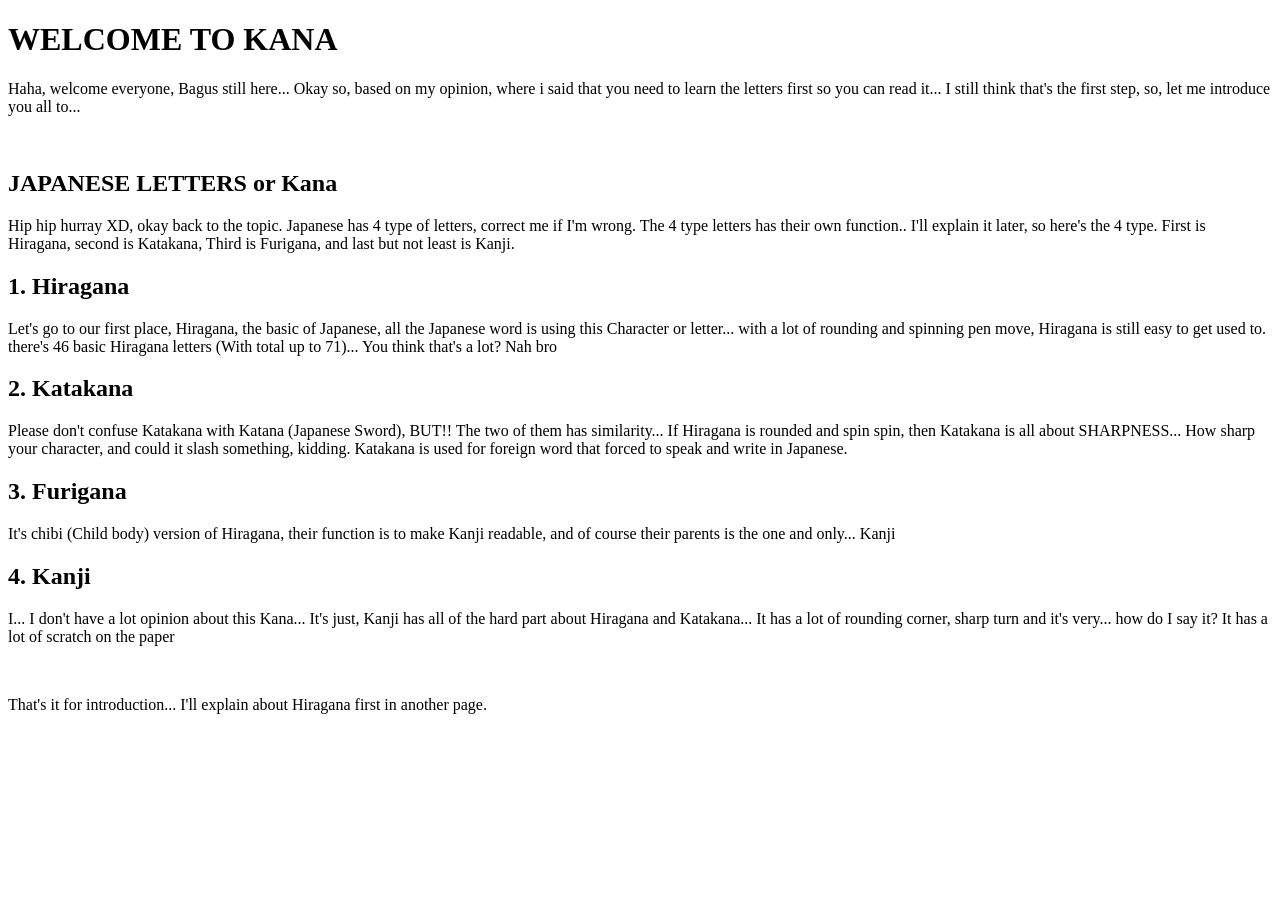
==== page/kana/index.html @ cd1f5fe6 "add day02, introduction to japanese kana or letter" ====
<!DOCTYPE html>
<html lang="en">
	<head>
		<meta charset="UTF-8">
		<meta name="viewport" content="width=device-width, initial-scale=1.0">
		<title>Kana</title>
	</head>
	<body>
		<h1>WELCOME TO KANA</h1>
		<p>
		Haha, welcome everyone, Bagus still here... Okay so, based on my opinion, where i said that you need to learn the letters first so you can read it... I still think that's the first step, so, let me introduce you all to...
		</p>
		<br>
		<h2>JAPANESE LETTERS or Kana</h2>
		<p>
		Hip hip hurray XD, okay back to the topic. Japanese has 4 type of letters, correct me if I'm wrong. The 4 type letters has their own function.. I'll explain it later, so here's the 4 type. First is Hiragana, second is Katakana, Third is Furigana, and last but not least is Kanji.
		</p>
		<h2>1. Hiragana</h2>
		<p>Let's go to our first place, Hiragana, the basic of Japanese, all the Japanese word is using this Character or letter... with a lot of rounding and spinning pen move, Hiragana is still easy to get used to. there's 46 basic Hiragana letters (With total up to 71)... You think that's a lot? Nah bro</p>
		<h2>2. Katakana</h2>
		<p>Please don't confuse Katakana with Katana (Japanese Sword), BUT!! The two of them has similarity... If Hiragana is rounded and spin spin, then Katakana is all about SHARPNESS... How sharp your character, and could it slash something, kidding. Katakana is used for foreign word that forced to speak and write in Japanese.</p>
		<h2>3. Furigana</h2>
		<p>It's chibi (Child body) version of Hiragana, their function is to make Kanji readable, and of course their parents is the one and only... Kanji</p>
		<h2>4. Kanji</h2>
		<p>I... I don't have a lot opinion about this Kana... It's just, Kanji has all of the hard part about Hiragana and Katakana... It has a lot of rounding corner, sharp turn and it's very... how do I say it? It has a lot of scratch on the paper</p> <br>
		<p>That's it for introduction... I'll explain about Hiragana first in another page.</p>
	</body>
</html>
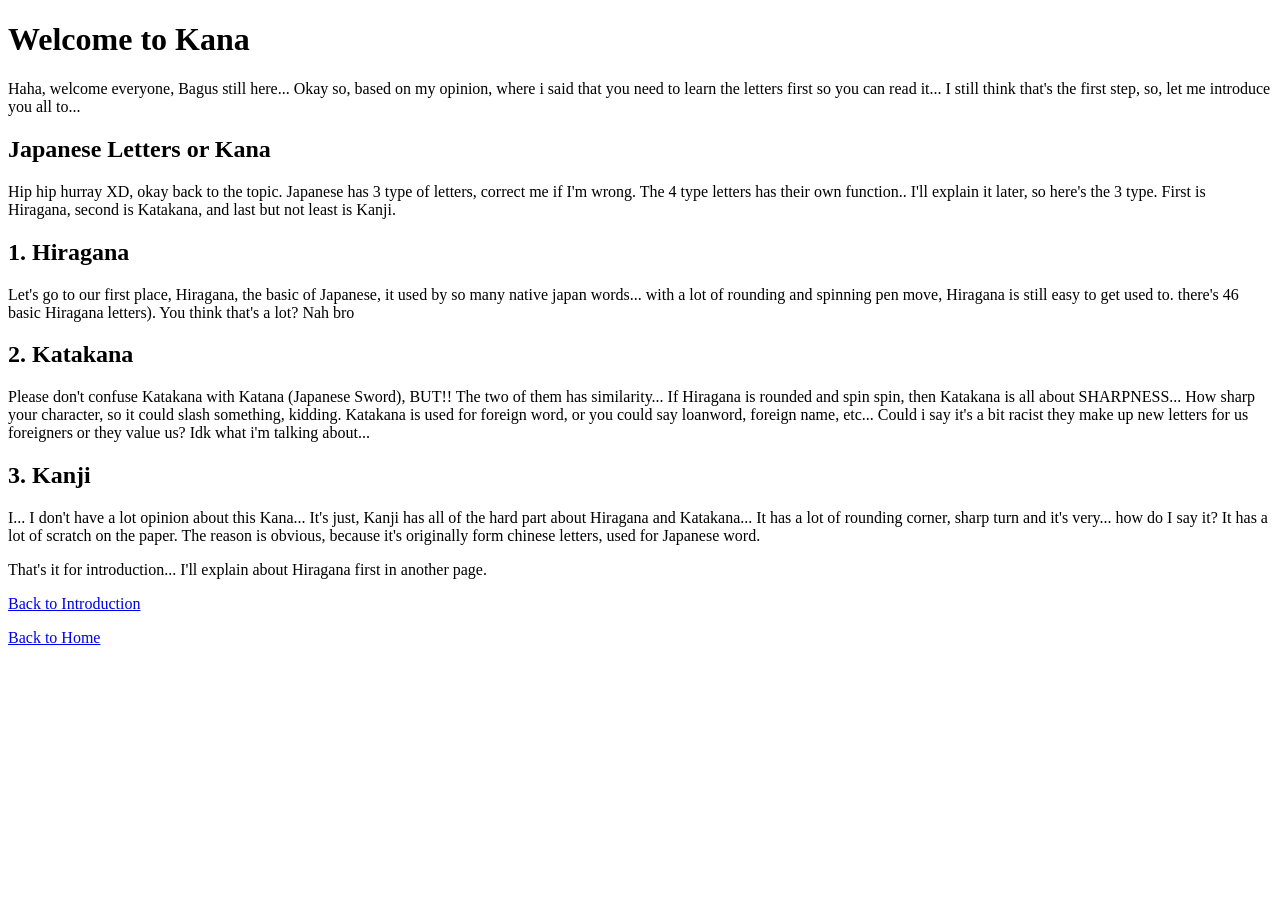
==== commit 066cf882: "update intro explananary" ====
--- a/page/kana/index.html
+++ b/page/kana/index.html
@@ -6,23 +6,26 @@
 		<title>Kana</title>
 	</head>
 	<body>
-		<h1>WELCOME TO KANA</h1>
+		<h1>Welcome to Kana</h1>
 		<p>
 		Haha, welcome everyone, Bagus still here... Okay so, based on my opinion, where i said that you need to learn the letters first so you can read it... I still think that's the first step, so, let me introduce you all to...
 		</p>
-		<br>
-		<h2>JAPANESE LETTERS or Kana</h2>
+		<h2>Japanese Letters or Kana</h2>
 		<p>
-		Hip hip hurray XD, okay back to the topic. Japanese has 4 type of letters, correct me if I'm wrong. The 4 type letters has their own function.. I'll explain it later, so here's the 4 type. First is Hiragana, second is Katakana, Third is Furigana, and last but not least is Kanji.
+		Hip hip hurray XD, okay back to the topic. Japanese has 3 type of letters, correct me if I'm wrong. The 4 type letters has their own function.. I'll explain it later, so here's the 3 type. First is Hiragana, second is Katakana, and last but not least is Kanji.
 		</p>
 		<h2>1. Hiragana</h2>
-		<p>Let's go to our first place, Hiragana, the basic of Japanese, all the Japanese word is using this Character or letter... with a lot of rounding and spinning pen move, Hiragana is still easy to get used to. there's 46 basic Hiragana letters (With total up to 71)... You think that's a lot? Nah bro</p>
+		<p>Let's go to our first place, Hiragana, the basic of Japanese, it used by so many native japan words... with a lot of rounding and spinning pen move, Hiragana is still easy to get used to. there's 46 basic Hiragana letters). You think that's a lot? Nah bro</p>
 		<h2>2. Katakana</h2>
-		<p>Please don't confuse Katakana with Katana (Japanese Sword), BUT!! The two of them has similarity... If Hiragana is rounded and spin spin, then Katakana is all about SHARPNESS... How sharp your character, and could it slash something, kidding. Katakana is used for foreign word that forced to speak and write in Japanese.</p>
-		<h2>3. Furigana</h2>
-		<p>It's chibi (Child body) version of Hiragana, their function is to make Kanji readable, and of course their parents is the one and only... Kanji</p>
-		<h2>4. Kanji</h2>
-		<p>I... I don't have a lot opinion about this Kana... It's just, Kanji has all of the hard part about Hiragana and Katakana... It has a lot of rounding corner, sharp turn and it's very... how do I say it? It has a lot of scratch on the paper</p> <br>
+		<p>Please don't confuse Katakana with Katana (Japanese Sword), BUT!! The two of them has similarity... If Hiragana is rounded and spin spin, then Katakana is all about SHARPNESS... How sharp your character, so it could slash something, kidding. Katakana is used for foreign word, or you could say loanword, foreign name, etc... Could i say it's a bit racist they make up new letters for us foreigners or they value us? Idk what i'm talking about...</p>
+		<h2>3. Kanji</h2>
+		<p>I... I don't have a lot opinion about this Kana... It's just, Kanji has all of the hard part about Hiragana and Katakana... It has a lot of rounding corner, sharp turn and it's very... how do I say it? It has a lot of scratch on the paper. The reason is obvious, because it's originally form chinese letters, used for Japanese word.</p>
 		<p>That's it for introduction... I'll explain about Hiragana first in another page.</p>
+		<p>
+		<a href="../intro.html">Back to Introduction</a>
+		</p>
+		<p>
+		<a href="../../index.html">Back to Home</a>
+		</p>
 	</body>
 </html>
